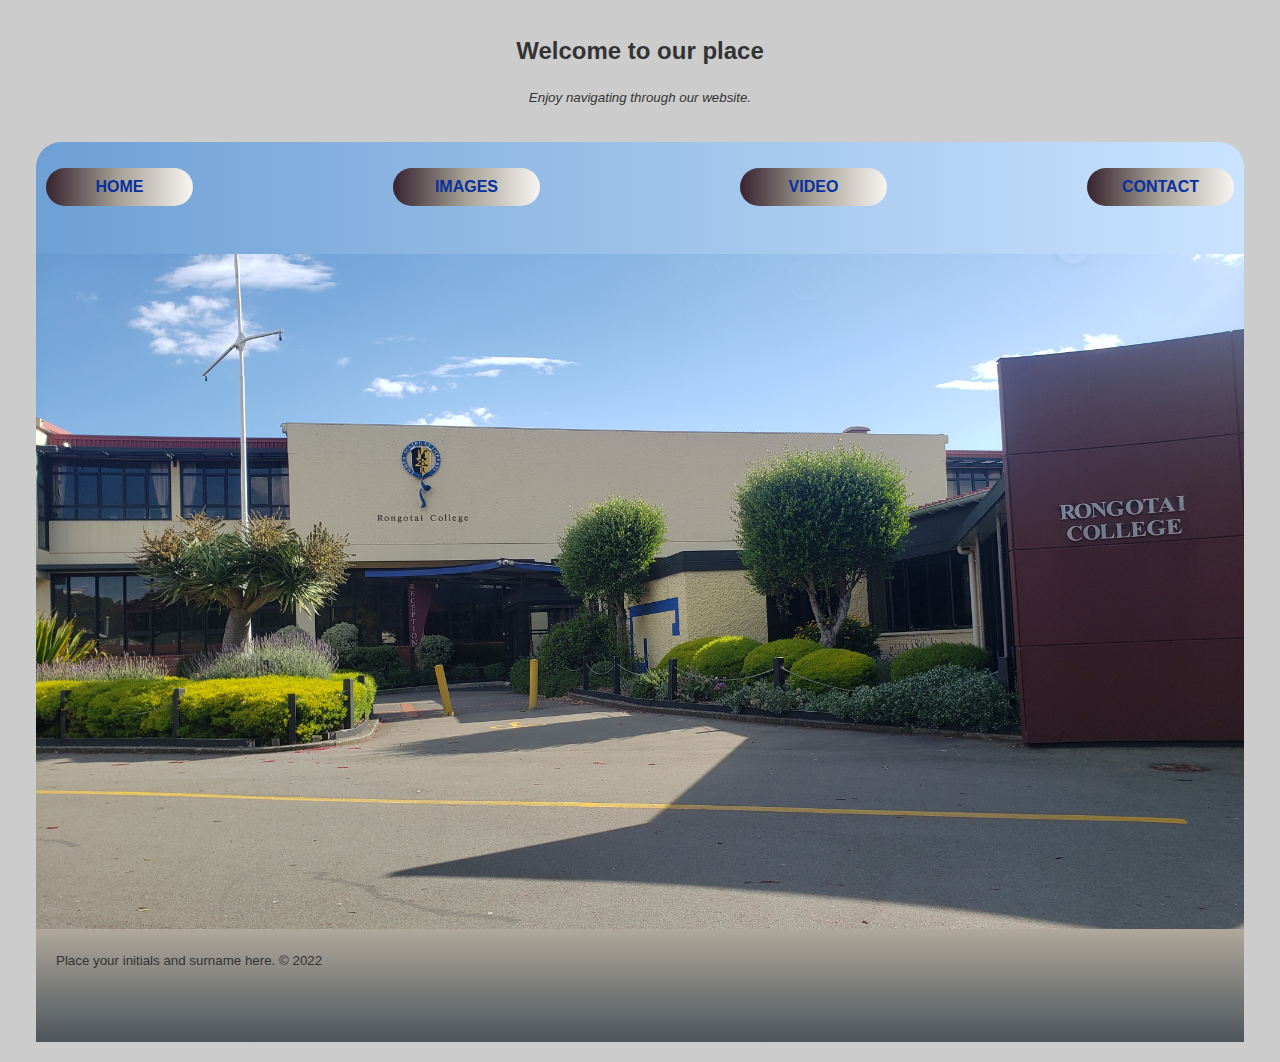
==== html/index.html @ a32d1b11 "folders added" ====
<!DOCTYPE html>
<html lang="en">
    <head>
        <meta charset="UTF-8">
        <meta http-equiv="X-UA-Compatible" content="IE=edge">
        <meta name="viewport" content="width=device-width, initial-scale=1.0">
        <title>Home</title>
        <link rel="stylesheet" href="../css/index.css">
    </head>
    <body>
        <div class="wrapper">
            <header>
                <h2>Welcome to our place</h2>
                <p><sub>Enjoy navigating through our website.</sub></p>

            </header>
            
        </div>

        <main>
            <div class="grid-container">
                <section class="grid-head">
                    <nav class="main-nav">
                        <ul>
                            <li><a href="index.html">Home</a></li>
                            <li><a href="images.html">Images</a></li>
                            <li><a href="#">Video</a></li>
                            <li><a href="#">Contact</a></li>
                        </ul>
                    </nav>
                    
                </section>
                <section class="grid-main">

                </section>
                <section class="grid-footer">
                    <!-- disclaimer info here (or site related links)-->
                <div class="footer-text">

                <p><sub>Place your initials and surname here. &copy; 2022</sub></p> 
                </div>   
                </section>
            </div>
        </main>       
    </body>
</html>
---- css/index.css ----
@charset "UTF-8";

:root {
    --primary: #ddd;
    --dark: #333;
    --light: #fff;
    --shadow: 0 7px 15px rgba(104. 104, 104, 0.8);
}

.wrapper {
    display: grid;
    gap: 20px;
}

header h2 {
    text-align: center;
    font-weight: bold;
}

header p {
    text-align: center;
    font-style: italic;
}

html {
    box-sizing: border-box;
    font-family: Arial, Helvetica, sans-serif;
    color: var(--dark);
}

body {
    background: #ccc;
    margin: 20px 20px;
    line-height: 1.4em;
}

.main-nav ul {
    display: grid;
    gap: 200px;
    padding: 10px;
    list-style: none;
    grid-template-columns: 1fr 1fr 1fr 1fr;
}

.main-nav a {
    background: linear-gradient(to right, #37232F, #A7A397,#F8F4F2);
    display: block;
    text-decoration: none;
    padding: 0.5rem;
    text-align: center;
    color: #0830a0;
    font-weight: bold;
    text-transform: uppercase;
    box-shadow: var(--shadow);
    border-radius: 20px 20px 20px 20px;
    /*border-radius: 50%;*/
}

.main-nav a:hover {
    background: linear-gradient(to right, #F8F4F2, #A7A397, #37232F);
    color: var(--light);
    border-radius: 0px 70% 70% 0px;
}

header h2:hover {
    color:#3c6df1;
}

header p:hover {
    color:#0f5721;
}


/*
body {
    margin: 0;
    height: 100vh;
}
*/
.grid-container {
    display: grid;
    grid-template-columns: 1fr 1fr 1fr;
    grid-template-rows: 1fr 3fr 3fr 1fr;
    grid-template-areas: "grid-head grid-head grid-head" "grid-main grid-main grid-main" "grid-main grid-main grid-main" "grid-footer grid-footer grid-footer";
    height: 100vh;
    margin: 1em;    
}

section.grid-head {
    grid-area: grid-head;
    background: linear-gradient(to right, #6EA0D5, #CAE3FF);
    border-radius: 25px 25px 0px 0px;
}

section.grid-main {
    grid-area: grid-main;
    background: #fffadf;
    background-image: url('../images/rc.jpg');
    object-fit: cover;
    background-position: center;
    background-repeat: no-repeat;
    background-size: 100% 100%;
    position: relative;
}

section.grid-footer {
    grid-area: grid-footer;
    background: linear-gradient(#B0A89B, #4C555C);
}

.footer-text {
    margin-left: 20px;
}
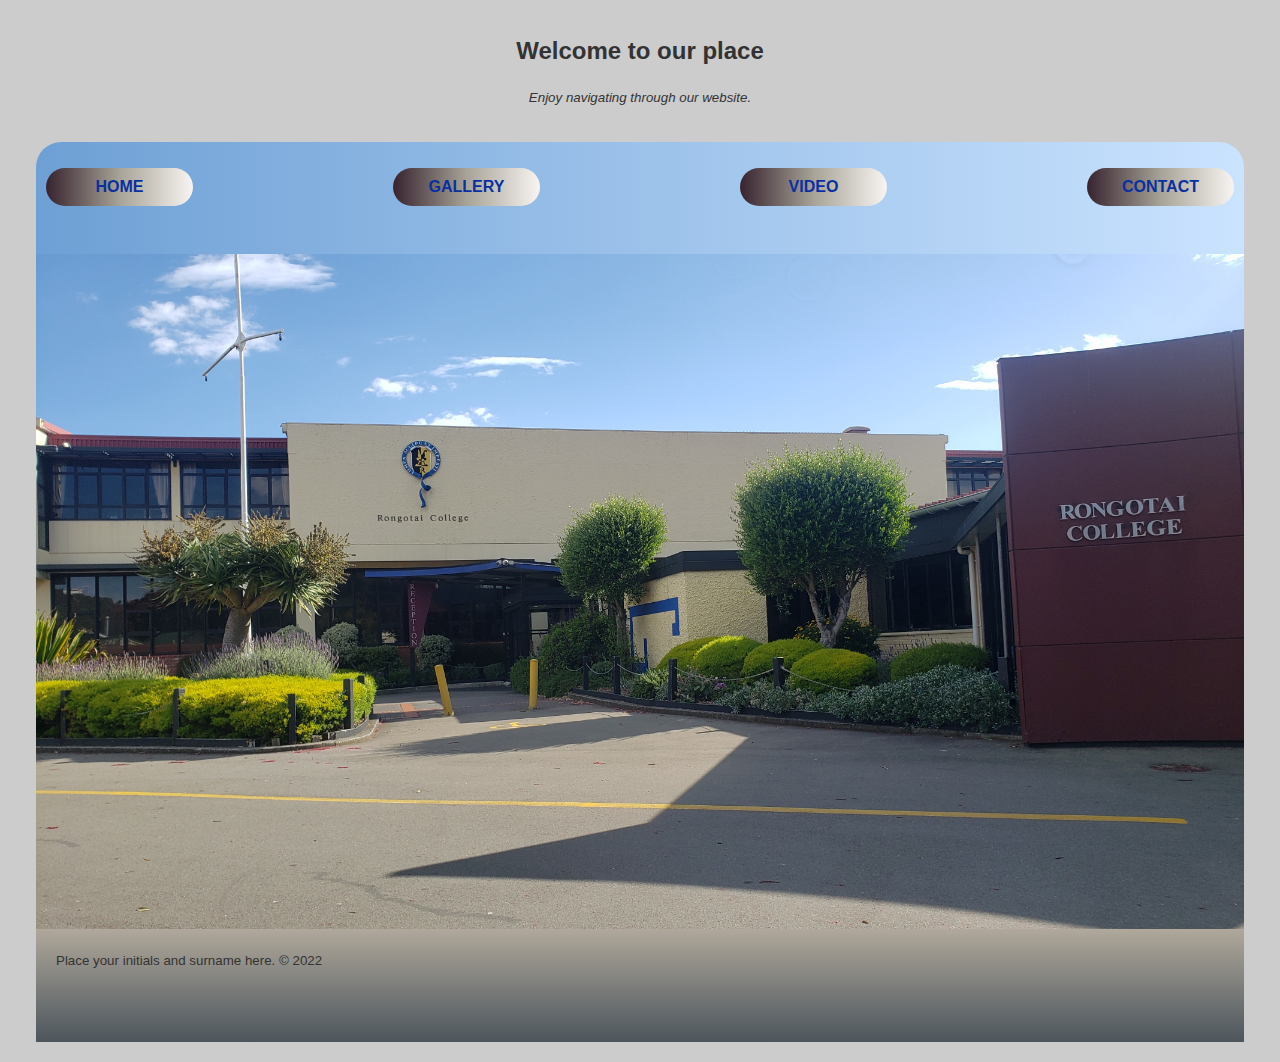
==== commit cf435fb2: "images to gallery" ====
--- a/html/index.html
+++ b/html/index.html
@@ -23,7 +23,7 @@
                     <nav class="main-nav">
                         <ul>
                             <li><a href="index.html">Home</a></li>
-                            <li><a href="images.html">Images</a></li>
+                            <li><a href="images.html">Gallery</a></li>
                             <li><a href="#">Video</a></li>
                             <li><a href="#">Contact</a></li>
                         </ul>
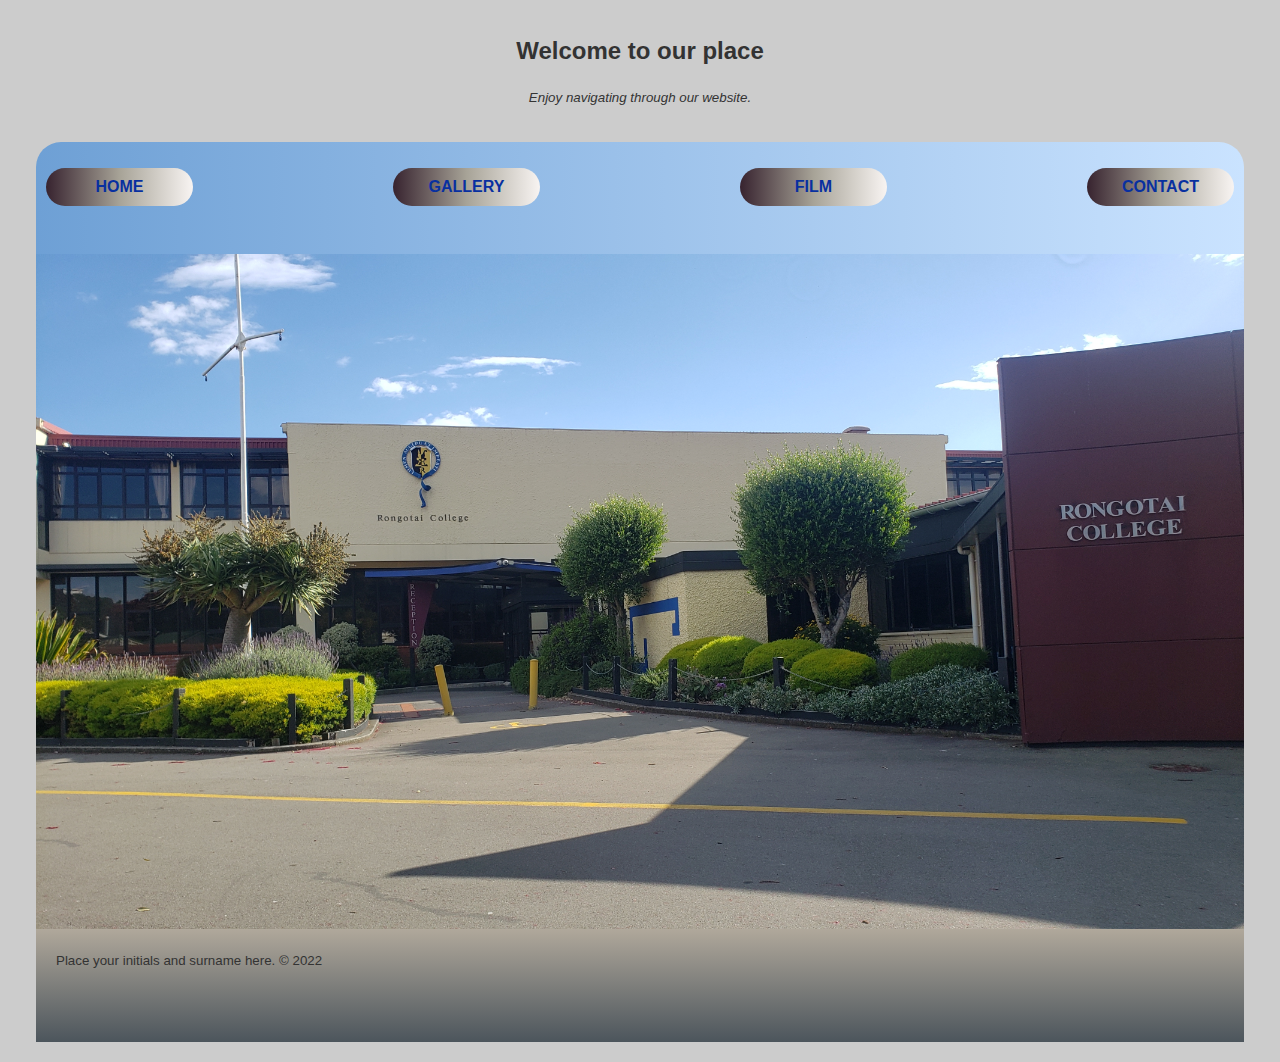
==== commit 594ebd42: "Film" ====
--- a/html/index.html
+++ b/html/index.html
@@ -24,7 +24,7 @@
                         <ul>
                             <li><a href="index.html">Home</a></li>
                             <li><a href="images.html">Gallery</a></li>
-                            <li><a href="#">Video</a></li>
+                            <li><a href="#">Film</a></li>
                             <li><a href="#">Contact</a></li>
                         </ul>
                     </nav>
@@ -32,7 +32,7 @@
                 </section>
                 <section class="grid-main">
 
-                </section>
+                </section>                
                 <section class="grid-footer">
                     <!-- disclaimer info here (or site related links)-->
                 <div class="footer-text">
